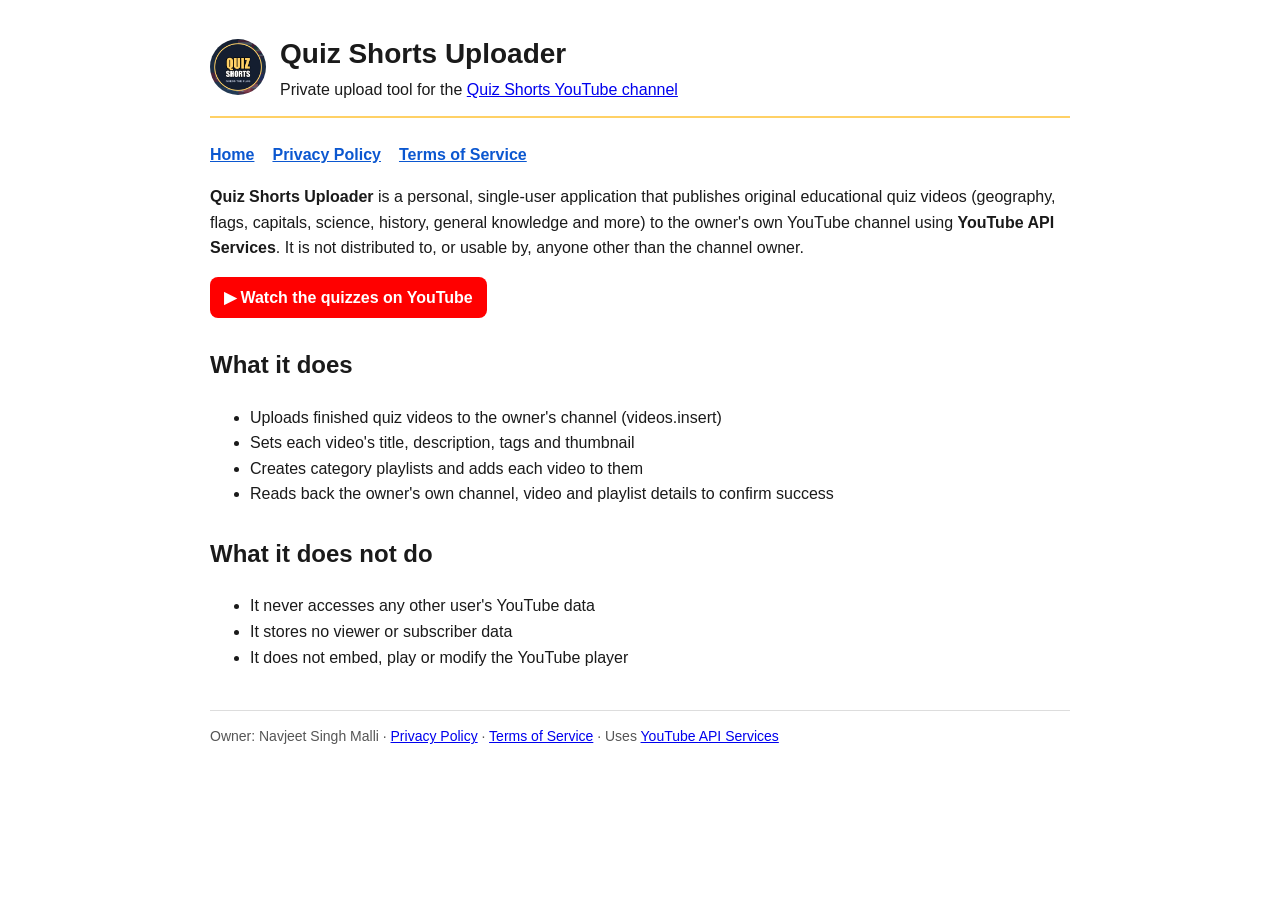
==== index.html @ 547f30a0 "Quiz Shorts Uploader policy site Co-Authored-By: Claude Fable 5.1 <noreply@anthropic.com>" ====
<!doctype html><html lang="en"><head><meta charset="utf-8"><meta name="viewport" content="width=device-width,initial-scale=1"><title>Quiz Shorts Uploader</title><link rel="stylesheet" href="style.css"></head><body>
<header><img src="avatar.png" alt="Quiz Shorts logo"><div><h1>Quiz Shorts Uploader</h1><div>Private upload tool for the <a href="https://www.youtube.com/@quiz-shorts-x4r">Quiz Shorts YouTube channel</a></div></div></header>
<nav><a href="index.html">Home</a><a href="privacy.html">Privacy Policy</a><a href="terms.html">Terms of Service</a></nav>
<p><strong>Quiz Shorts Uploader</strong> is a personal, single-user application that publishes original educational quiz videos (geography, flags, capitals, science, history, general knowledge and more) to the owner's own YouTube channel using <strong>YouTube API Services</strong>. It is not distributed to, or usable by, anyone other than the channel owner.</p>
<p><a class="yt" href="https://www.youtube.com/@quiz-shorts-x4r">&#9654; Watch the quizzes on YouTube</a></p>
<h2>What it does</h2><ul><li>Uploads finished quiz videos to the owner's channel (videos.insert)</li><li>Sets each video's title, description, tags and thumbnail</li><li>Creates category playlists and adds each video to them</li><li>Reads back the owner's own channel, video and playlist details to confirm success</li></ul>
<h2>What it does not do</h2><ul><li>It never accesses any other user's YouTube data</li><li>It stores no viewer or subscriber data</li><li>It does not embed, play or modify the YouTube player</li></ul>
<footer>Owner: Navjeet Singh Malli &middot; <a href="privacy.html">Privacy Policy</a> &middot; <a href="terms.html">Terms of Service</a> &middot; Uses <a href="https://www.youtube.com/t/terms">YouTube API Services</a></footer></body></html>
---- style.css ----
body{font-family:-apple-system,Helvetica,Arial,sans-serif;max-width:860px;margin:0 auto;padding:32px 20px;color:#1a1a1a;line-height:1.6}
header{display:flex;align-items:center;gap:14px;border-bottom:2px solid #ffd166;padding-bottom:14px;margin-bottom:24px}
header img{width:56px;height:56px;border-radius:50%}
h1{margin:0;font-size:28px} h2{margin-top:28px} nav a{margin-right:18px;color:#0b57d0;font-weight:600}
footer{margin-top:40px;border-top:1px solid #ddd;padding-top:14px;font-size:14px;color:#555}
.yt{display:inline-flex;align-items:center;gap:8px;background:#ff0000;color:#fff;padding:8px 14px;border-radius:8px;text-decoration:none;font-weight:700}
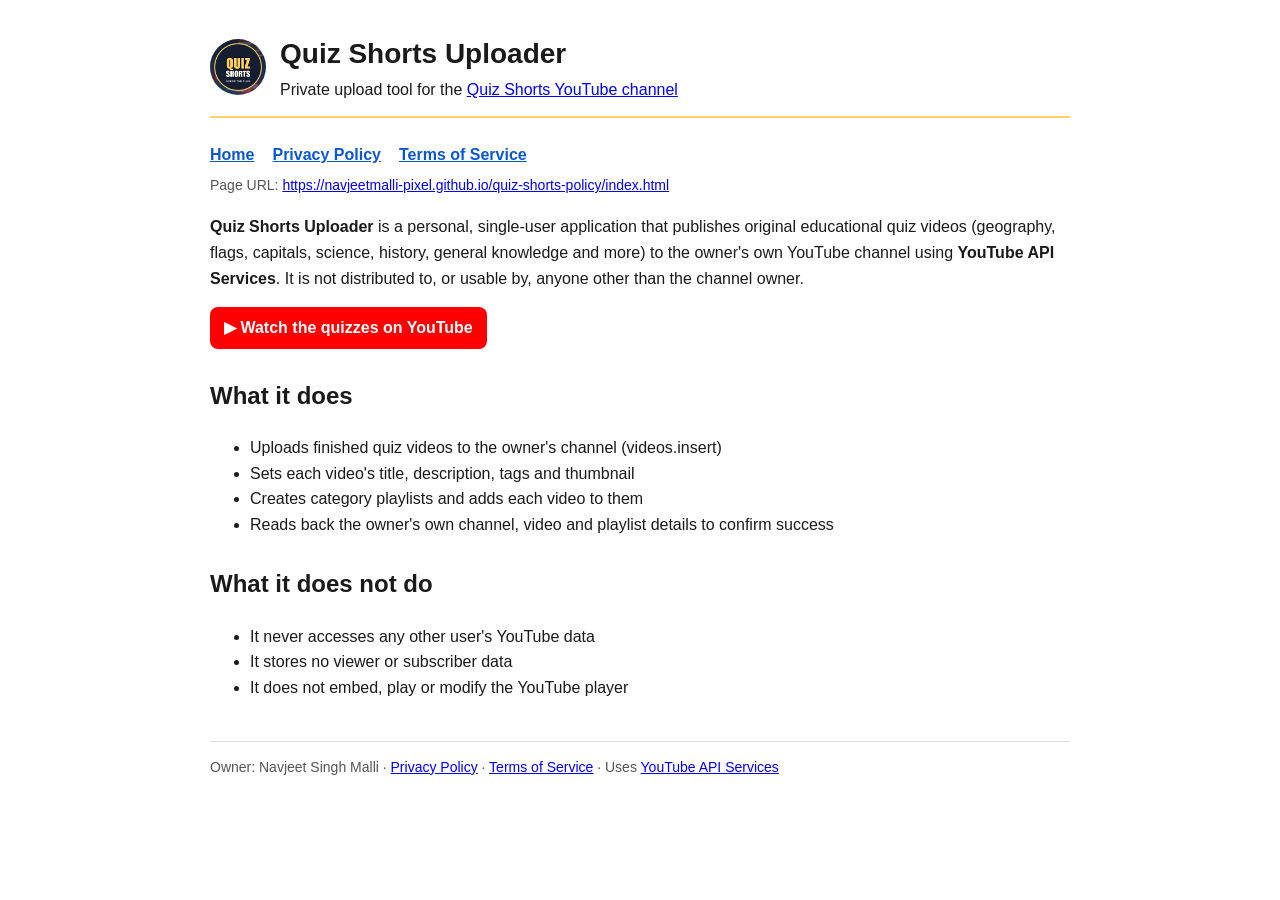
==== commit e295b84a: "Show page URLs Co-Authored-By: Claude Fable 5.1 <noreply@anthropic.com>" ====
--- a/index.html
+++ b/index.html
@@ -1,6 +1,6 @@
 <!doctype html><html lang="en"><head><meta charset="utf-8"><meta name="viewport" content="width=device-width,initial-scale=1"><title>Quiz Shorts Uploader</title><link rel="stylesheet" href="style.css"></head><body>
 <header><img src="avatar.png" alt="Quiz Shorts logo"><div><h1>Quiz Shorts Uploader</h1><div>Private upload tool for the <a href="https://www.youtube.com/@quiz-shorts-x4r">Quiz Shorts YouTube channel</a></div></div></header>
-<nav><a href="index.html">Home</a><a href="privacy.html">Privacy Policy</a><a href="terms.html">Terms of Service</a></nav>
+<nav><a href="index.html">Home</a><a href="privacy.html">Privacy Policy</a><a href="terms.html">Terms of Service</a></nav><p style="font-size:14px;color:#555;margin:6px 0 18px">Page URL: <a href="https://navjeetmalli-pixel.github.io/quiz-shorts-policy/index.html">https://navjeetmalli-pixel.github.io/quiz-shorts-policy/index.html</a></p>
 <p><strong>Quiz Shorts Uploader</strong> is a personal, single-user application that publishes original educational quiz videos (geography, flags, capitals, science, history, general knowledge and more) to the owner's own YouTube channel using <strong>YouTube API Services</strong>. It is not distributed to, or usable by, anyone other than the channel owner.</p>
 <p><a class="yt" href="https://www.youtube.com/@quiz-shorts-x4r">&#9654; Watch the quizzes on YouTube</a></p>
 <h2>What it does</h2><ul><li>Uploads finished quiz videos to the owner's channel (videos.insert)</li><li>Sets each video's title, description, tags and thumbnail</li><li>Creates category playlists and adds each video to them</li><li>Reads back the owner's own channel, video and playlist details to confirm success</li></ul>
